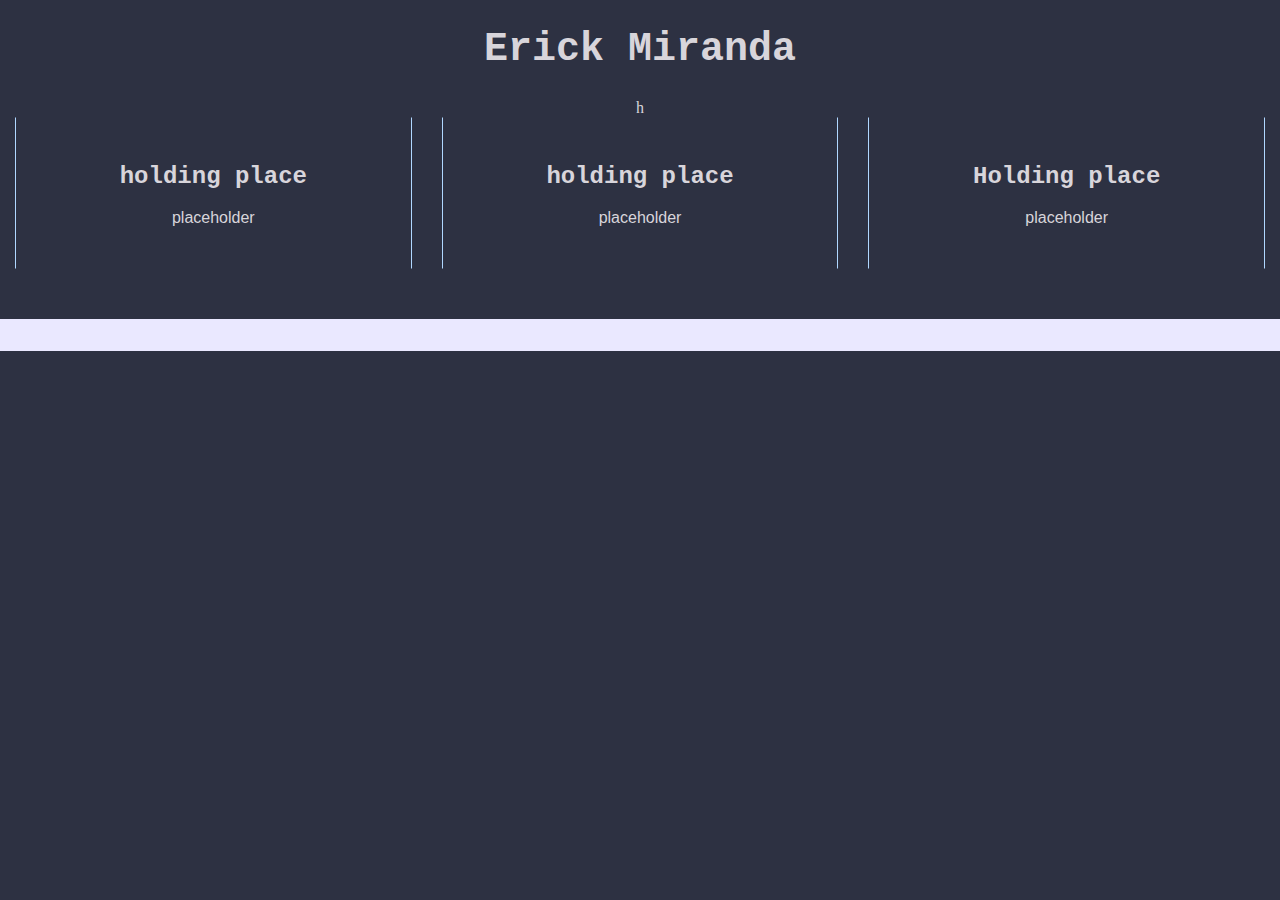
==== index.html @ 316d0abe "basic formatting" ====
<!DOCTYPE html>
<html lang="en">
<head>
   <meta charset="UTF-8">
   <meta name="viewport" content="width=device-width, initial-scale=1.0">
   <meta http-equiv="X-UA-Compatible" content="ie=edge">
   <link rel="stylesheet" href="style.css">
   <title>Erick Miranda</title>

</head>
<body>
   <div class="main-container">
               <header>
                   <h1>Erick Miranda</h1>
                   h 
               </header>

               <div class="card-container">
                   <div class="card">

                    <h2> holding place </h2>
                       <p> placeholder</p>
                   </div>
                   <div class="card">

                       <h2>  holding place </h2>
                       <p>
                            placeholder
                        </p>
                   </div>
                   <div class="card">
                       <h2>Holding place</h2>
<p> placeholder</p>               
 </div>
           </div>
           <footer>
               <p></p>
           </footer>
</body>
</html>
---- style.css ----
:root{
    --primary:#EAE8FF;
    --primaryDark:#2D3142;
    --light:#D8D5DB;
    --accent:#B0D7FF;
 }
 
 body{
    margin:0;
    background-color:var(--primaryDark);
    color:var(--light);
    text-align: center;
    display:flex;
    flex-direction: column;
    height:100vh;
 }
 
 h1,h2{
    font-family: 'Courier New', Courier, monospace;
 
 }
 
 p{
    font-family: 'Advent Pro', sans-serif;
 }
 
 header h1{
    font-size: 40px;
 }
 
 header p{
    font-size: 25px;
 }
 
 .card-container{
    display: flex;
    flex-direction: row;
    justify-content: space-evenly;
 }
 
 .card img{
    height:300px;
    width:300px;
 }
 
 .card{
    width:500px;
    padding: 25px;
    border-left: solid 1px var(--accent);
    border-right: solid 1px var(--accent);
    border-top:solid 1px transparent;
    border-bottom:solid 1px transparent;
    margin-left: 15px;
    margin-right: 15px;
    box-sizing: border-box;
    transition: border 500ms;
 }
 
 .card:hover{
    border-top:solid 1px var(--accent);
    border-bottom:solid 1px var(--accent);
 }
 
 footer{
    margin-top: 50px;
    background-color: var(--primary);
    color: var(--primaryDark);
    width: 100%;
    flex: 1;
    display:flex;
    justify-content: center;
    align-items: center;
 }
 #Spider{
 width: 450px;
 height: 300px;
 
 
 
 }
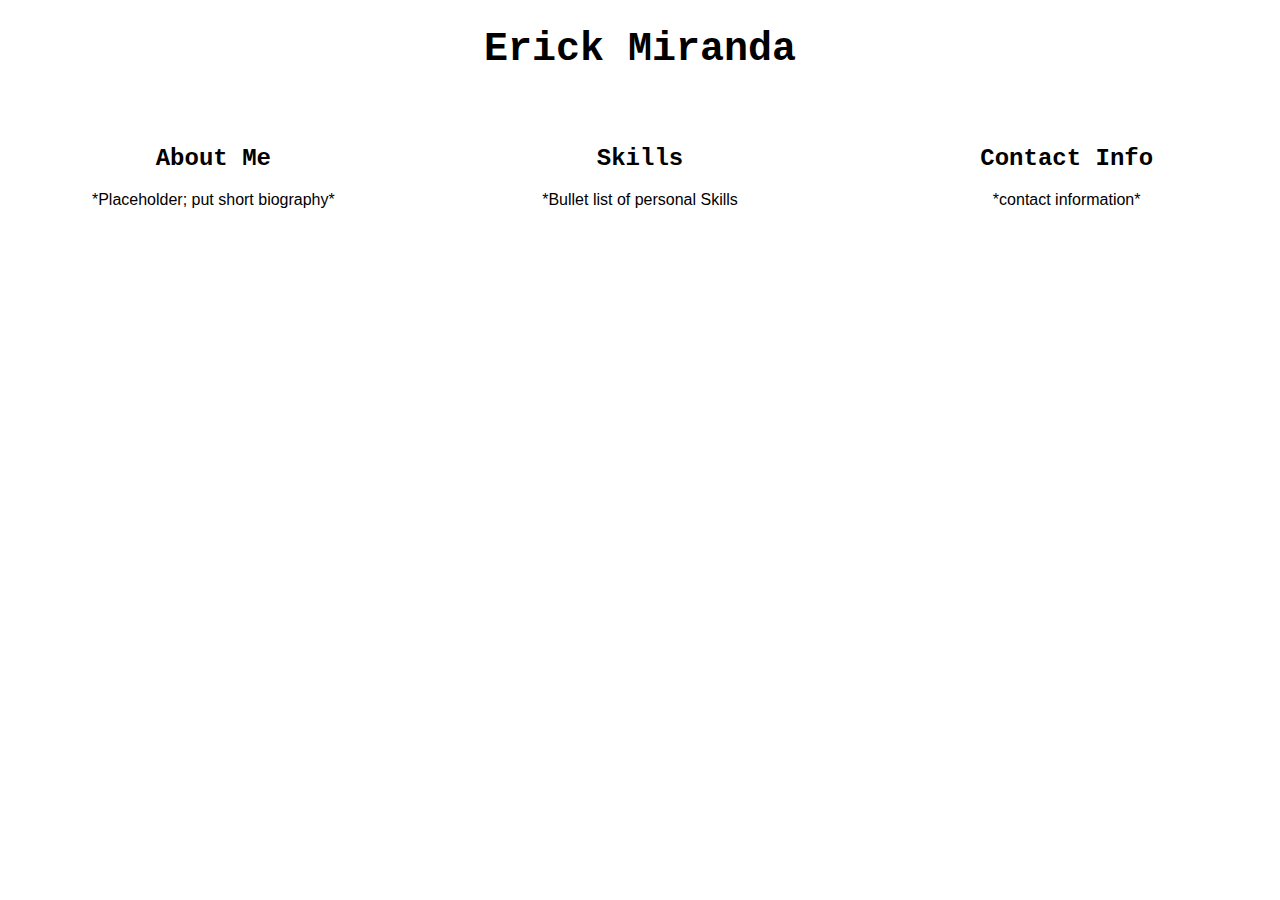
==== commit b9af6076: "four pages added; links to each page on text, text is red when on corresponding page, now with index" ====
--- a/index.html
+++ b/index.html
@@ -5,36 +5,37 @@
    <meta name="viewport" content="width=device-width, initial-scale=1.0">
    <meta http-equiv="X-UA-Compatible" content="ie=edge">
    <link rel="stylesheet" href="style.css">
-   <title>Erick Miranda</title>
+   <title>Home</title>
 
 </head>
 <body>
    <div class="main-container">
                <header>
-                   <h1>Erick Miranda</h1>
-                   h 
+                   <h1><a href="./index.html">Erick Miranda</a></h1>
                </header>
 
                <div class="card-container">
                    <div class="card">
 
-                    <h2> holding place </h2>
-                       <p> placeholder</p>
+                    <h2><a href="./about.html">About Me</a></h2>
+                       <p> *Placeholder; put short biography*</p>
                    </div>
                    <div class="card">
 
-                       <h2>  holding place </h2>
+                       <h2><a href="./skills.html">Skills</a></h2>
                        <p>
-                            placeholder
+                            *Bullet list of personal Skills
                         </p>
                    </div>
                    <div class="card">
-                       <h2>Holding place</h2>
-<p> placeholder</p>               
+                       <h2><a href="./contactInfo.html">Contact Info</a></h2>
+<p> *contact information*</p>               
  </div>
            </div>
            <footer>
                <p></p>
            </footer>
+
+<script src="script.js"></script>
 </body>
 </html>--- a/style.css
+++ b/style.css
@@ -1,80 +1,108 @@
-:root{
-    --primary:#EAE8FF;
-    --primaryDark:#2D3142;
-    --light:#D8D5DB;
-    --accent:#B0D7FF;
- }
- 
- body{
-    margin:0;
-    background-color:var(--primaryDark);
-    color:var(--light);
-    text-align: center;
-    display:flex;
-    flex-direction: column;
-    height:100vh;
- }
- 
- h1,h2{
-    font-family: 'Courier New', Courier, monospace;
- 
- }
- 
- p{
-    font-family: 'Advent Pro', sans-serif;
- }
- 
- header h1{
-    font-size: 40px;
- }
- 
- header p{
-    font-size: 25px;
- }
- 
- .card-container{
-    display: flex;
-    flex-direction: row;
-    justify-content: space-evenly;
- }
- 
- .card img{
-    height:300px;
-    width:300px;
- }
- 
- .card{
-    width:500px;
-    padding: 25px;
-    border-left: solid 1px var(--accent);
-    border-right: solid 1px var(--accent);
-    border-top:solid 1px transparent;
-    border-bottom:solid 1px transparent;
-    margin-left: 15px;
-    margin-right: 15px;
-    box-sizing: border-box;
-    transition: border 500ms;
- }
- 
- .card:hover{
-    border-top:solid 1px var(--accent);
-    border-bottom:solid 1px var(--accent);
- }
- 
- footer{
-    margin-top: 50px;
-    background-color: var(--primary);
-    color: var(--primaryDark);
-    width: 100%;
-    flex: 1;
-    display:flex;
-    justify-content: center;
-    align-items: center;
- }
- #Spider{
- width: 450px;
- height: 300px;
- 
- 
- 
- }+:root {
+   --primary: #white
+      /*#EAE8FF*/
+   ;
+   --primaryDark: #white
+      /*#white*/
+   ;
+   --light: #white
+      /*#D8D5DB*/
+   ;
+   --accent: #white
+      /*#B0D7FF*/
+   ;
+}
+
+body {
+   margin: 0;
+   background-color: var(--primaryDark);
+   color: var(--light);
+   text-align: center;
+   display: flex;
+   flex-direction: column;
+   height: 100vh;
+}
+
+h1,
+h2 {
+   font-family: 'Courier New', Courier, monospace;
+
+}
+
+p {
+   font-family: 'Advent Pro', sans-serif;
+}
+
+a:link {
+   color: black;
+   background-color: transparent;
+   text-decoration: none;
+}
+
+a:visited {
+   color: black;
+   background-color: transparent;
+   text-decoration: none;
+}
+
+a:hover {
+   color: darkblue;
+}
+
+header h1 {
+   font-size: 40px;
+}
+
+header p {
+   font-size: 25px;
+}
+
+.card-container {
+   display: flex;
+   flex-direction: row;
+   justify-content: space-evenly;
+}
+
+.card img {
+   height: 300px;
+   width: 300px;
+}
+
+.card {
+   width: 500px;
+   padding: 25px;
+   border-left: solid 1px var(--accent);
+   border-right: solid 1px var(--accent);
+   border-top: solid 1px transparent;
+   border-bottom: solid 1px transparent;
+   margin-left: 15px;
+   margin-right: 15px;
+   box-sizing: border-box;
+   transition: border 500ms;
+}
+
+.card:hover {
+   border-top: solid 1px var(--accent);
+   border-bottom: solid 1px var(--accent);
+}
+
+footer {
+   margin-top: 50px;
+   background-color: var(--primary);
+   color: var(--primaryDark);
+   width: 100%;
+   flex: 1;
+   display: flex;
+   justify-content: center;
+   align-items: center;
+}
+
+#Spider {
+   width: 450px;
+   height: 300px;
+
+}
+
+.active a {
+   color: red;
+}